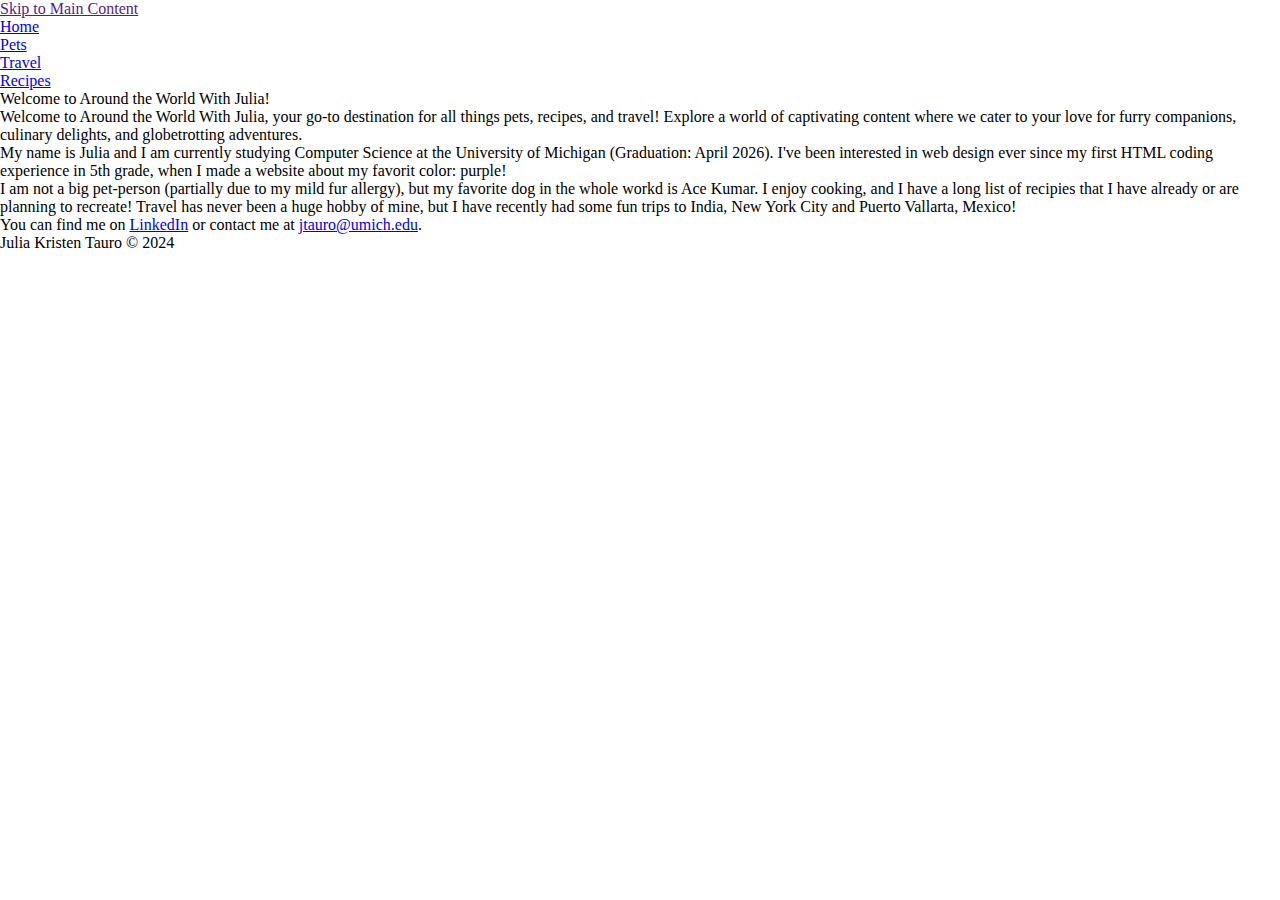
==== index.html @ 1c141a5a "int commit" ====
<!DOCTYPE html>
<html lang="en">
<head>
	<meta charset="UTF-8">
	<meta name="viewport" content="width=device-width, initial-scale=1.0">
	<!-- <link rel="icon" href="images/favicon.ico"> -->
	<link rel="stylesheet" href="css/reset.css">
	<!-- <link rel="stylesheet" href="css/style.css"> -->
	<title>Around the World With Julia</title>
</head>



<body>
    <a href = "">Skip to Main Content</a>
	<header>
		<nav>
			<ul>
				<li class="active"><a href = "index.html" >Home</a></li>
				<li><a href = "pets.html">Pets</a></li>
				<li><a href = "travel.html">Travel</a></li>
				<li><a href = "recipes.html">Recipes</a></li>
			</ul>
		</nav>
		<h1>Welcome to Around the World With Julia!</h1>
	</header>

	<main>
        <div>
            <p>Welcome to Around the World With Julia, your go-to destination for all things pets, recipes, and travel! Explore a world of captivating content where we cater to your love for furry companions, culinary delights, and globetrotting adventures. </p>
        </div>
		    <p>My name is Julia and I am currently studying Computer Science at the University of Michigan (Graduation: April 2026). I've been interested in web design ever since my first HTML coding experience in 5th grade, when I made a website about my favorit color: purple!</p>
            <p>I am not a big pet-person (partially due to my mild fur allergy), but my favorite dog in the whole workd is Ace Kumar. I enjoy cooking, and I have a long list of recipies that I have already or are planning to recreate! Travel has never been a huge hobby of mine, but I have recently had some fun trips to India, New York City and Puerto Vallarta, Mexico!</p>
            <p>You can find me on <a href = "https://www.linkedin.com/in/julia-tauro/">LinkedIn</a> or contact me at <a href = "mailto:john@example.co">jtauro@umich.edu</a>.</p>
	</main>

	<footer>
		<p>Julia Kristen Tauro &copy; 2024</p>
	</footer>
</body>
</html>
---- css/style.css ----
/*Add padding and margin to space out the page.
Make the font larger too.*/
body{
	margin:1%;
	font-size:125%;
}

/*Make the h1 heading bigger with a bold font*/
h1{
	font-size: 2em; 
	font-weight: bold;
}

.active{
	background: white;
    text-transform: uppercase;
	text-align: center;
}

.active a{
	text-decoration: none;;
}

/*Style the images*/
img{
    height: 150px;
	width:auto;
    border: 3px solid blue;
    padding: 25px;
    border-radius: 20px;
    margin: 5px;
	margin-left: 10%
}

/*Make the h2 heading match h1*/
h2{
	font-size: 2em; 
	font-weight: bold;
}

/*Improve the spacing for paragraphs AND headings*/
p, h1, h2 {
    padding: 10px;
}

/*Add borders around the main components and some
space too*/
header, nav, main, footer{
	border: 3px solid red;
	margin: 10px 0;
}


/*Change the styling for all of the list 
items in the nav section*/
nav ul li{
	background-color: #ECFF4D;
	padding:10px;
	width:25%;
	border:1px solid black;
	display: inline-block;
	width: 20%;
}

/*Added this so the links stay the same color*/
a:visited{color:#0000FF}
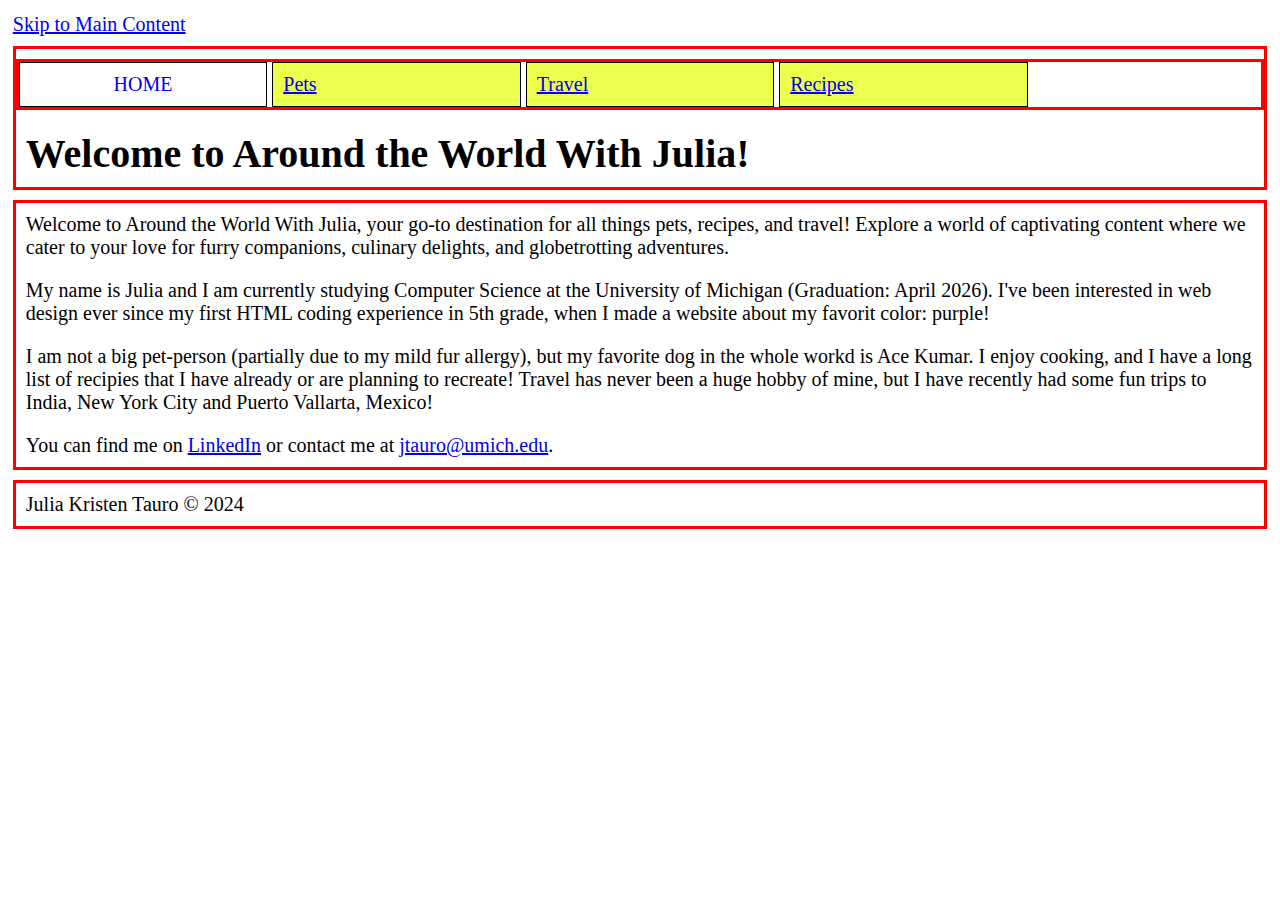
==== commit 8d60243a: "removed comments" ====
--- a/index.html
+++ b/index.html
@@ -3,9 +3,9 @@
 <head>
 	<meta charset="UTF-8">
 	<meta name="viewport" content="width=device-width, initial-scale=1.0">
-	<!-- <link rel="icon" href="images/favicon.ico"> -->
+	<link rel="icon" href="images/favicon.ico">
 	<link rel="stylesheet" href="css/reset.css">
-	<!-- <link rel="stylesheet" href="css/style.css"> -->
+	<link rel="stylesheet" href="css/style.css">
 	<title>Around the World With Julia</title>
 </head>
 
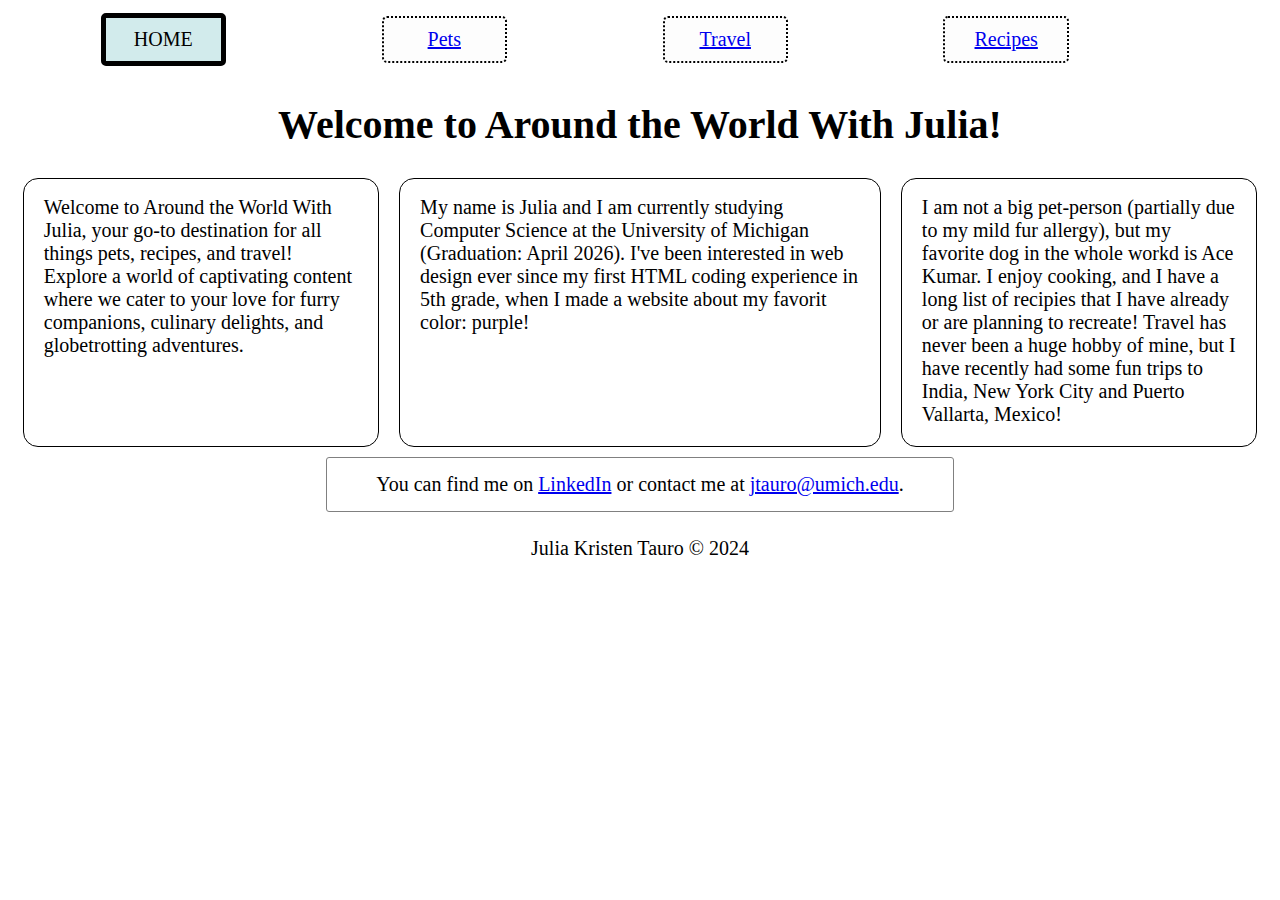
==== commit 5120a8cc: "for validation'" ====
--- a/index.html
+++ b/index.html
@@ -10,9 +10,8 @@
 </head>
 
 
-
 <body>
-    <a href = "">Skip to Main Content</a>
+    <a href = "#main" class="skip">Skip to Main Content</a>
 	<header>
 		<nav>
 			<ul>
@@ -26,12 +25,18 @@
 	</header>
 
 	<main>
-        <div>
+        <div class="container">
+					<div class="mini">
             <p>Welcome to Around the World With Julia, your go-to destination for all things pets, recipes, and travel! Explore a world of captivating content where we cater to your love for furry companions, culinary delights, and globetrotting adventures. </p>
-        </div>
-		    <p>My name is Julia and I am currently studying Computer Science at the University of Michigan (Graduation: April 2026). I've been interested in web design ever since my first HTML coding experience in 5th grade, when I made a website about my favorit color: purple!</p>
-            <p>I am not a big pet-person (partially due to my mild fur allergy), but my favorite dog in the whole workd is Ace Kumar. I enjoy cooking, and I have a long list of recipies that I have already or are planning to recreate! Travel has never been a huge hobby of mine, but I have recently had some fun trips to India, New York City and Puerto Vallarta, Mexico!</p>
-            <p>You can find me on <a href = "https://www.linkedin.com/in/julia-tauro/">LinkedIn</a> or contact me at <a href = "mailto:john@example.co">jtauro@umich.edu</a>.</p>
+          </div>
+					<div class="mini">
+			    	<p>My name is Julia and I am currently studying Computer Science at the University of Michigan (Graduation: April 2026). I've been interested in web design ever since my first HTML coding 	experience in 5th grade, when I made a website about my favorit color: purple!</p>
+					</div>
+					<div class="mini">
+						<p>I am not a big pet-person (partially due to my mild fur allergy), but my favorite dog in the whole workd is Ace Kumar. I enjoy cooking, and I have a long list of recipies that I have already or are planning to recreate! Travel has never been a huge hobby of mine, but I have recently had some fun trips to India, New York City and Puerto Vallarta, Mexico!</p>
+					</div>
+				</div>
+				<p class="note">You can find me on <a href = "https://www.linkedin.com/in/julia-tauro/">LinkedIn</a> or contact me at <a href = "mailto:john@example.co">jtauro@umich.edu</a>.</p>
 	</main>
 
 	<footer>
--- a/css/style.css
+++ b/css/style.css
@@ -5,63 +5,137 @@
 	font-size:125%;
 }
 
+
+/* .skip {
+	visibility: hidden;
+} */
+
+.skip {
+  position: absolute;
+  left: -9999px;
+  z-index: 999;
+  padding: 1em;
+	background-color: white;
+	border: solid black 2px;
+  opacity: 0;
+}
+
+.skip:focus {
+  left: 50%;
+  transform: translateX(-50%);
+  opacity: 1;
+}
+
+
+.container {
+	display: grid;
+	grid-template-columns: 30% 40% 30%;
+}
+
+.mini {
+	border: solid black 1px;
+	border-radius: 15px;
+	padding: 10px;
+	padding-top: 7px;
+	margin: 10px;
+}
+
 /*Make the h1 heading bigger with a bold font*/
 h1{
+	margin-top: 25px;
+	text-align: center;
 	font-size: 2em; 
 	font-weight: bold;
 }
 
 .active{
-	background: white;
-    text-transform: uppercase;
-	text-align: center;
+	background: rgb(210, 235, 236);
+	/* border-width: 5px; */
+	border: solid 5px;
+	color: black;
+	text-transform: uppercase;
+}
+
+.active :link {
+	color: black;
 }
 
 .active a{
 	text-decoration: none;;
 }
 
-/*Style the images*/
+.active a:visited{
+	color:black
+}
+
 img{
-    height: 150px;
+	height: 150px;
 	width:auto;
-    border: 3px solid blue;
-    padding: 25px;
-    border-radius: 20px;
-    margin: 5px;
+	border: 3px solid blue;
+	padding: 25px;
+	border-radius: 20px;
+	margin: 5px;
 	margin-left: 10%
 }
 
-/*Make the h2 heading match h1*/
 h2{
-	font-size: 2em; 
+	font-size: 1.75em; 
 	font-weight: bold;
 }
 
-/*Improve the spacing for paragraphs AND headings*/
+h3{
+	margin-top: 5%;
+	margin-bottom: 1%;
+	padding-left: 1%;
+	font-size: 1em; 
+	font-weight: bold;
+}
+
 p, h1, h2 {
     padding: 10px;
 }
 
-/*Add borders around the main components and some
-space too*/
 header, nav, main, footer{
-	border: 3px solid red;
+	/* border: 3px solid red; */
 	margin: 10px 0;
 }
 
 
-/*Change the styling for all of the list 
-items in the nav section*/
 nav ul li{
-	background-color: #ECFF4D;
+	margin-left: 7%;
+	background-color: rgb(253, 253, 253);
+	text-align: center;
 	padding:10px;
 	width:25%;
-	border:1px solid black;
+	border:2px dotted black;
+	border-radius: 5px;
 	display: inline-block;
-	width: 20%;
+	width: 10%;
+	margin-right: 5%;
 }
 
 /*Added this so the links stay the same color*/
 a:visited{color:#0000FF}
 
+footer p, .note {
+	padding-top: 20px;
+  position: relative;
+  left: 0;
+  right: 0;
+  bottom: 0;
+  padding: 15px 0;
+
+  text-align: center;
+}
+
+.note {
+	border-radius: 3px;
+	margin-left: 25%;
+	margin-right: 25%;
+	border: solid gray 1px;
+}
+
+.list {
+  list-style-type: circle;
+  padding-left: 5%;
+}
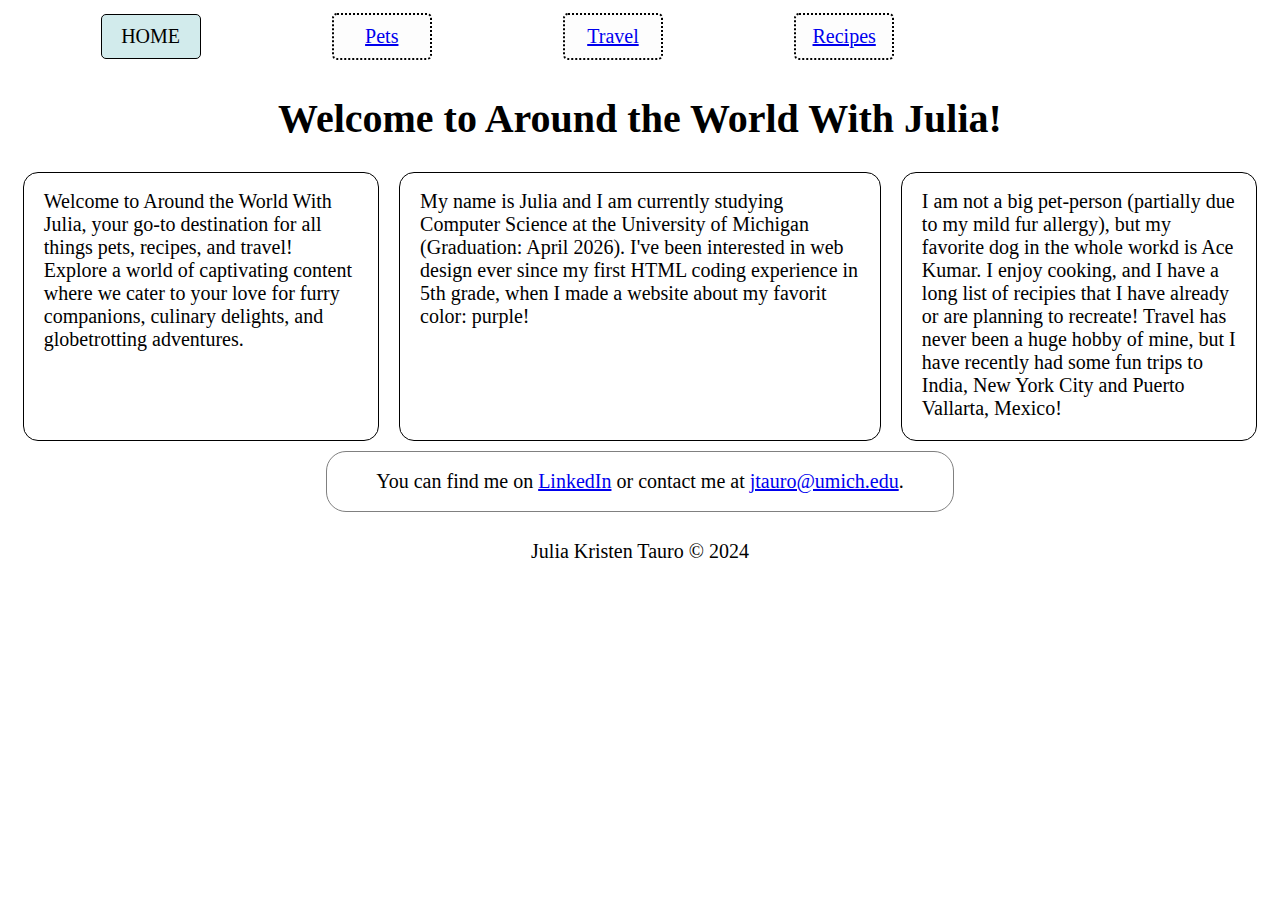
==== commit d1eb0b88: "i think this is better for mobile now" ====
--- a/index.html
+++ b/index.html
@@ -3,7 +3,6 @@
 <head>
 	<meta charset="UTF-8">
 	<meta name="viewport" content="width=device-width, initial-scale=1.0">
-	<link rel="icon" href="images/favicon.ico">
 	<link rel="stylesheet" href="css/reset.css">
 	<link rel="stylesheet" href="css/style.css">
 	<title>Around the World With Julia</title>
@@ -11,8 +10,10 @@
 
 
 <body>
-    <a href = "#main" class="skip">Skip to Main Content</a>
 	<header>
+		<div id="skip">
+    	<a href="#maincontent">Skip to Main Content</a>
+		</div>
 		<nav>
 			<ul>
 				<li class="active"><a href = "index.html" >Home</a></li>
@@ -24,7 +25,7 @@
 		<h1>Welcome to Around the World With Julia!</h1>
 	</header>
 
-	<main>
+	<main id="maincontent">
         <div class="container">
 					<div class="mini">
             <p>Welcome to Around the World With Julia, your go-to destination for all things pets, recipes, and travel! Explore a world of captivating content where we cater to your love for furry companions, culinary delights, and globetrotting adventures. </p>
--- a/css/style.css
+++ b/css/style.css
@@ -10,21 +10,20 @@
 	visibility: hidden;
 } */
 
-.skip {
-  position: absolute;
-  left: -9999px;
-  z-index: 999;
-  padding: 1em;
-	background-color: white;
-	border: solid black 2px;
-  opacity: 0;
-}
+#skip a {
+	display: block;
+	position: absolute;
+	left: -999px;
+	top: -999px;
+	}
 
-.skip:focus {
-  left: 50%;
-  transform: translateX(-50%);
-  opacity: 1;
-}
+#skip a:focus {
+	left: 0;
+	top: 0;
+	padding: 3px;
+	background: #ffc;
+	border:1px solid #990000;
+	}
 
 
 .container {
@@ -51,7 +50,7 @@
 .active{
 	background: rgb(210, 235, 236);
 	/* border-width: 5px; */
-	border: solid 5px;
+	border: solid .08em;
 	color: black;
 	text-transform: uppercase;
 }
@@ -106,12 +105,12 @@
 	background-color: rgb(253, 253, 253);
 	text-align: center;
 	padding:10px;
-	width:25%;
-	border:2px dotted black;
+	border:.1em dotted black;
 	border-radius: 5px;
 	display: inline-block;
-	width: 10%;
-	margin-right: 5%;
+	width: 5em;
+	margin-right: 3vw;
+	font-size: 1em;
 }
 
 /*Added this so the links stay the same color*/
@@ -123,13 +122,13 @@
   left: 0;
   right: 0;
   bottom: 0;
-  padding: 15px 0;
+  padding: 2vh;
 
   text-align: center;
 }
 
 .note {
-	border-radius: 3px;
+	border-radius: 1em;
 	margin-left: 25%;
 	margin-right: 25%;
 	border: solid gray 1px;
